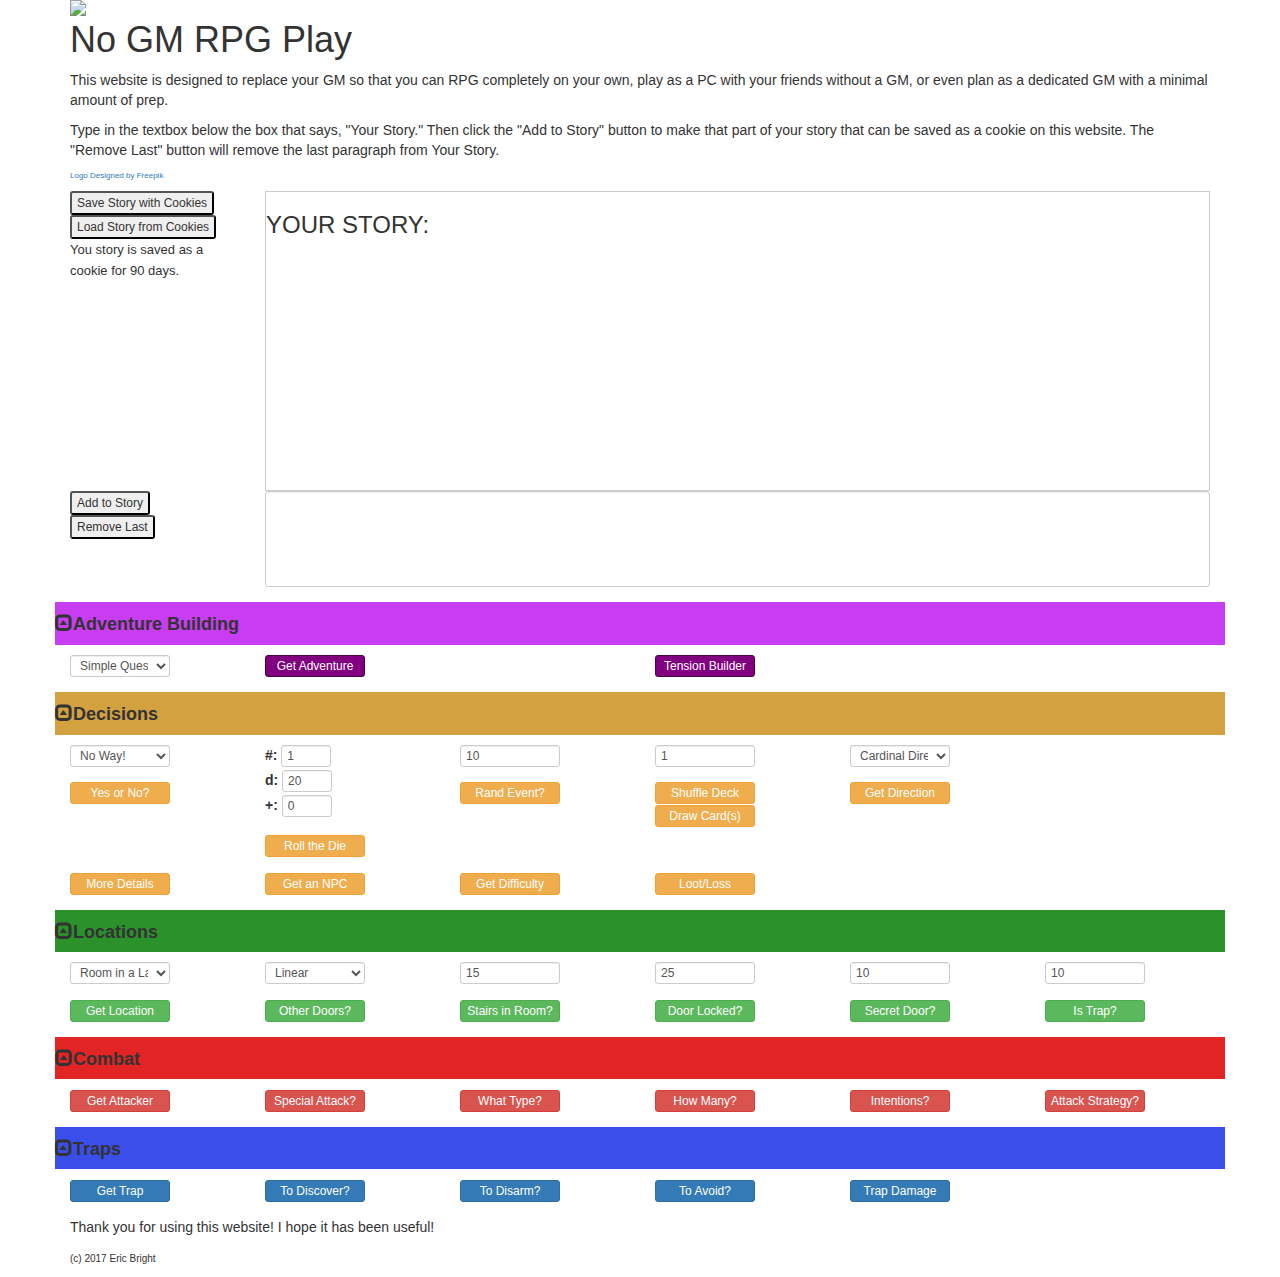
==== addtext.html @ 0b3a9a2c "Add files via upload" ====
<!DOCTYPE html>
<html lang="en">
    
    <head>
        <meta charset="utf-8">
        
        <meta http-equiv="X-UA-Compatible" content="IE=edge">
        
        <meta name="viewport" content="width=device-width, initial-scale=1.0">
        
        <title>No GM RPG Play</title>
        
        <meta name="description" content="A website to replace your GM so you can RPG completely on your own.">
        
        <!-- Latest compiled and minified CSS -->
        <link rel="stylesheet" href="https://maxcdn.bootstrapcdn.com/bootstrap/3.3.7/css/bootstrap.min.css">

        <!-- jQuery library -->
        <script src="https://ajax.googleapis.com/ajax/libs/jquery/3.1.1/jquery.min.js"></script>

        <!-- Latest compiled JavaScript -->
        <script src="https://maxcdn.bootstrapcdn.com/bootstrap/3.3.7/js/bootstrap.min.js"></script>
        
        <link rel="stylesheet" href="nogmcss.css">
        
        <script src="nogmjs2.js"></script>
        
    </head>

    <body onload="shuffleBothCardArrays()">
        <div class="container">
            <div class="row">
                <div class="col-sm-12">
                    <img src="images/NoGMLogo5.png" style="float:left;"/><h1>No GM RPG Play</h1>
                    <p>This website is designed to replace your GM so that you can RPG completely on your own, play as a PC with your friends without a GM, or even plan as a dedicated GM with a minimal amount of prep.</p>
                    <p>Type in the textbox below the box that says, "Your Story."  Then click the "Add to Story" button to make that part of your story that can be saved as a cookie on this website.  The "Remove Last" button will remove the last paragraph from Your Story.</p>
                    
                </div>
            </div>
            <div class="row">
                <div class="col-sm-12">
                <p style="font-size:8px;"><a href="http://www.freepik.com/free-vector/dragon-logo-template-vector_753331.htm">Logo Designed by Freepik</a></p>
                </div>
            </div>
        </div>
        
        
        <div class="container">
            <div class="row">
                <div class="col-sm-2">
                    <button class="button btn-xs" onclick="createCookie()">Save Story with Cookies</button>
                    <button class="button btn-xs" onclick="loadStory()">Load Story from Cookies</button>
                    
                    <br/><p><font size=-1>You story is saved as a cookie for 90 days.</font></p>
                </div>
                
                <div class="col-sm-10">
                    <div class="outputarea" id="mainText" style="font-size:12px;">
                        <h3>YOUR STORY:</h3>
                    </div>                    
                </div>
            </div>
        </div>
        
        <div class="container">
            <div class="row">
                <div class="col-sm-2">
                    <button class="button btn-xs" onclick="addText()">Add to Story</button>
                    <button class="button btn-xs" onclick="removeText()">Remove Last</button>
                </div>
                
                <div class="col-sm-10">
                    <div class="form-group">
                        <textarea class="form-control input-xs" rows="5" id="addText" style="resize:none;"></textarea>
                    </div>
                </div>
            </div>
        </div>
        
        <!-- ADVENTURE BUILDING CODE BEGINS -->
        <!-- Start with a collapsable header for the section -->
        <div class="container">
            <div class="row" style="background-color:#c83df2;">
                <h4><span class="glyphicon glyphicon-collapse-up" id="adventureIcon" onclick="collapseSection('adventureSection', 'adventureIcon')"></span><b>Adventure Building</b> </h4>
            </div>
        </div>
        
        <div class="container" style="background-image:url('images/adventure-60.jpg');" id="adventureSection">
        
            <div class="row"><p></p></div>
            <div class="row">
                <div class="col-sm-2">
                    <!-- Set the array to use for generating adventures -->
                    <form>
                    <div class="form-group">
                    <select class="form-control input-xs" id="advOpt" onchange="setAdvArray(this)" data-toggle="tooltip" title="Select how detailed of an adventure you would like to produce." style="width:100px">
                        <option>Simple Quest Seed</option>
                        <option>Full Adventure</option>
                    </select>
                    </div>
                    </form>
                </div>
                
                <div class="col-sm-2">
                <!-- Button to get an adventure up into the story box. -->
                <form>
                    <div class="form-group">
                    <button type="button" class="btn btn-warning btn-xs" onclick="postRandAdv()" style="width:100px;background-color:purple;border-color:#400740;">Get Adventure</button>
                    </div>
                </form>
                </div>
                
                <div class="col-sm-2">
                <!-- Button to get more details about the adventure up into the story box. -->
                <form>
                    <div class="form-group">
                    <button type="button" class="btn btn-warning btn-xs" onclick="getComplication()" style="width:100px;background-color:purple;border-color:#400740;display:none;" id="complicationButton">Complication</button>
                    </div>
                </form>
                </div>
                
                <div class="col-sm-2">
                <!-- Button to get a tension builder up into the story box. -->
                <form>
                    <div class="form-group">
                    <button type="button" class="btn btn-warning btn-xs" onclick="postRandArrayVal('Tension Builder: ', ' adventureText', tensionArray)" style="width:100px;background-color:purple;border-color:#400740;">Tension Builder</button>
                    </div>
                </form>
                </div>
                
                <div class="col-sm-2">
                <!-- Button to get the next encounter for the adventure up into the story box. -->
                <form>
                    <div class="form-group">
                    <button type="button" class="btn btn-warning btn-xs" onclick="getEncounter()" style="width:100px;background-color:purple;border-color:#400740;display:none;" id="encounterButton">Next Encounter</button>
                    </div>
                </form>
                </div>
                
                <div class="col-sm-2">
                <!-- Button to get the climax of the adventure up into the story box. -->
                <form>
                    <div class="form-group">
                    <button type="button" class="btn btn-warning btn-xs" onclick="getClimax()" style="width:100px;background-color:purple;border-color:#400740;display:none;" id="climaxButton">Get Climax</button>
                    </div>
                </form>
                </div>
                
            </div>
            
        </div>
        
        <!-- THIS IS DECISION CODE -->
        <div class="container">
            <div class="row" style="background-color:#d4a141;">
                <h4><span class="glyphicon glyphicon-collapse-up" id="decisionIcon" onclick="collapseSection('decisionSection', 'decisionIcon')"></span><b>Decisions</b> </h4>
            </div>
        </div>    
        
        <div class="container" style="background-image:url('images/two-dices-40.jpg');" id="decisionSection">    
            <div class="row"><p></p></div>
            
            <div class="row">
                <div class="col-sm-2">
                <!-- GET A YES OR NO ANSWER -->
                <!-- Selections stuff should go in here. -->
                <form>
                    <div class="form-group">
                    <select class="form-control input-xs" id="yesOpt" onchange="setYesArray(this)" data-toggle="tooltip" title="Select how likely an answer of Yes is to your question." style="width:100px">
                        <option>No Way!</option>
                        <option>Very Unlikely</option>
                        <option>Unlikely</option>
                        <option>Slightly Unlikely</option>
                        <option>Even Odds</option>
                        <option>Slightly Likely</option>
                        <option>Likely</option>
                        <option>Very Likely</option>
                        <option>For Sure!</option>
                    </select>
                    </div>
                </form>
                <!-- Button stuff should go in here. -->
                <form>
                    <div class="form-group">
                    <button type="button" class="btn btn-warning btn-xs" onclick="postRandArrayVal('Answer to Yes/No Question: ', ' decisionText', yesArray)" style="width:100px">Yes or No?</button>
                    </div>
                </form>
                </div>
                
                <div class="col-sm-2">
                <!-- GET RANDOM DIE ROLL -->
                <!-- Selections stuff should go in here. -->
                <form>
                    <div class="form-group">
                        <label for="dieNumber">#:</label>
                        <input class="form-control input-xs" type="number" min="1" max="100" value="1" id="dieNumber" data-toggle="tooltip" title="How many dice will you roll?" style="width:50px;display:inline;"/>
                        <br/><label for="dieOpt">d:</label>
                        <input class="form-control input-xs" type="number" min="2" max="100" value="20" id="dieOpt" data-toggle="tooltip" title="How many sides on the die?" style="width:50px;display:inline;"/>
                        <br/><label for="dieAdd">+:</label>
                        <input class="form-control input-xs" type="number" min="0" max="100" value="0" id="dieAdd" data-toggle="tooltip" title="How much to add to the die rolls?" style="width:50px;display:inline;"/>
                    </div>
                </form>
                <!-- Button stuff should go in here. -->
                <form>
                    <div class="form-group">
                    <button type="button" class="btn btn-warning btn-xs" onclick="getRandVal('-Sided Dice: ', 'dieNumber', 'dieOpt', 'dieAdd')" style="width:100px">Roll the Die</button>
                    </div>
                </form>
                </div>
                
                <div class="col-sm-2">
                <!-- GET RANDOM EVENT -->
                <!-- Selections stuff should go in here. -->
                <form>
                    <div class="form-group">
                        <input class="form-control input-xs" type="number" min="0" max="100" value="10" id="REOpt" data-toggle="tooltip" title="Set the percent chance of a random event occuring." style="width:100px"/>
                    </div>
                </form>
                <!-- Button stuff should go in here. -->
                <form>
                    <div class="form-group">
                    <button type="button" class="btn btn-warning btn-xs" onclick="getRandRE('REOpt')" style="width:100px">Rand Event?</button>
                    </div>
                </form>
                </div>
                
                <div class="col-sm-2">
                <!-- GET A RANDOM NUMBER OF CARDS FROM A DECK -->
                <!-- Selections stuff should go in here. -->
                <form>
                    <div class="form-group">
                        <input class="form-control input-xs" type="number" min="1" max="52" value="1" id="cardOpt" data-toggle="tooltip" title="How many cards to draw?" style="width:100px"/>
                    </div>
                </form>
                <!-- Button stuff should go in here. -->
                <form>
                    <div class="form-group">
                        <button type="button" class="btn btn-warning btn-xs" onclick="shuffleBothCardArrays()" style="width:100px;">Shuffle Deck</button>
                        <br/><button type="button" class="btn btn-warning btn-xs" onclick="getRandCards('cardOpt');" style="width:100px;">Draw Card(s)</button>
                    </div>
                </form>
                </div>
                
                <div class="col-sm-2">
                <!-- GET RANDOM DIRECTION. -->
                <!-- Selections stuff should go in here. -->
                <form>
                    <div class="form-group">
                    <select class="form-control input-xs" id="yesOpt" onchange="setDirectionArray(this)" data-toggle="tooltip" title="Select what type of direction you would like." style="width:100px">
                        <option>Cardinal Directions</option>
                        <option>8 Point Compass</option>
                        <option>Cardinal Plus Up/Down</option>
                        <option>24 Points (Up/Down)</option>
                    </select>
                    </div>
                </form>
                
                <!-- Button stuff should go in here. -->
                <form>
                    <div class="form-group">
                    <button type="button" class="btn btn-warning btn-xs" style="width:100px" onclick="postRandArrayVal('Direction: ', ' decisionText', dirArray)">Get Direction</button>
                    </div>
                </form>
                </div>
                
                <div class="col-sm-2"></div>
            </div>
            
            
            
            
            <div class="row">
                <div class="col-sm-2">
                <!-- GET MORE DETAILS -->
                <!-- Button stuff should go in here. -->
                <form>
                    <div class="form-group">
                    <button type="button" class="btn btn-warning btn-xs" onclick="getDetails(' decisionText')" style="width:100px">More Details</button>
                    </div>
                </form>
                </div>

                <div class="col-sm-2">
                <!-- GET AN NPC -->
                <!-- Button stuff should go in here. -->
                <form>
                    <div class="form-group">
                    <button type="button" class="btn btn-warning btn-xs" onclick="getNPC()" style="width:100px">Get an NPC</button>
                    </div>
                </form>
                </div>
                    
                <div class="col-sm-2">
                <!-- Decide Random Level of Difficulty -->
                <!-- Button stuff should go in here. -->
                <form>
                    <div class="form-group">
                    <button type="button" class="btn btn-warning btn-xs" onclick="postRandArrayVal('Difficulty: ', ' decisionText', difficultyArray)" style="width:100px">Get Difficulty</button>
                    </div>
                </form>
                </div>
                    
                <div class="col-sm-2">
                <!-- Get a Type of Loot or Loss -->
                <!-- Button stuff should go in here. -->
                <form>
                    <div class="form-group">
                    <button type="button" class="btn btn-warning btn-xs" onclick="postRandArrayVal('Loot or Loss: ', ' decisionText', lootArray)" data-toggle="tooltip" title="This gives you a type of loot or loss." style="width:100px">Loot/Loss</button>
                    </div>
                </form>
                </div>
                <div class="col-sm-4"></div>
            </div>
        </div>
    
        <!-- THIS IS LOCATION CODE -->
        <div class="container">
            <div class="row" style="background-color:#2b912b;">
                <h4><span class="glyphicon glyphicon-collapse-up" id="locationIcon" onclick="collapseSection('locationSection', 'locationIcon')"></span><b>Locations</b> </h4>
            </div>
        </div>
        
        <div class="container" style="background-image:url('images/forest-40.jpg');" id="locationSection">
            
            <div class="row"><p></p></div>
            
            <div class="row">
                <div class="col-sm-2">
                <!-- GET THE LOCATION -->
                <!-- Selections stuff should go in here. -->
                <form>
                    <div class="form-group">
                    <select class="form-control input-xs" id="locOpt" onchange="setLocArray(this)" data-toggle="tooltip" title="Select what type of area you are in." style="width:100px">
                        <option>Room in a Larger Structure</option>
                        <option>Building a City or Open Area</option>
                        <option>Room in a Cavern System</option>
                        <option>Outdoor Area</option>
                    </select>
                    </div>
                </form>
                
                <!-- Button stuff should go in here. -->
                <form>
                    <div class="form-group">
                    <button type="button" class="btn btn-success btn-xs" onclick="postRandArrayVal('Location: ', ' locationText', locArray)" style="width:100px">Get Location</button>
                    </div>
                </form>
                </div>
                    
                <div class="col-sm-2">
                <!-- GET THE NUMBER OF EXITS -->
                <!-- Selections stuff should go in here. -->
                <form>
                    <div class="form-group">
                    <select class="form-control input-xs" id="exitOpt" onchange="setExitArray(this)" data-toggle="tooltip" title="Select how inter-connected the rooms in this place are." style="width:100px">
                        <option>Linear</option>
                        <option>Branching</option>
                        <option>Sprawling</option>
                    </select>
                    </div>
                </form>
                
                <!-- Button stuff should go in here. -->
                <form>
                    <div class="form-group">
                    <button type="button" class="btn btn-success btn-xs" onclick="postRandArrayVal('Number of Additional Exits: ', ' locationText', exitArray)" style="width:100px">Other Doors?</button>
                    </div>
                </form>
                </div>
                    
                <div class="col-sm-2">
                <!-- DECIDE IF THERE ARE STAIRS -->
                <!-- Selections stuff should go in here. -->
                <form>
                    <div class="form-group">
                    <input class="form-control input-xs" type="number" min="0" max="100" value="15" id="stairPerc" data-toggle="tooltip" title="Set the percent chance of stairs being in the room." style="width:100px"/>
                    </div>
                </form>
                
                <!-- Button stuff should go in here. -->
                <form>
                    <div class="form-group">
                    <button type="button" class="btn btn-success btn-xs" onclick="areStairs('stairPerc')" style="width:100px">Stairs in Room?</button>
                    </div>
                </form>
                </div>
                    
                <div class="col-sm-2">
                <!-- DECIDE IF THERE ARE LOCKED DOORS -->
                <!-- Selections stuff should go in here. -->
                <form>
                    <div class="form-group">
                    <input class="form-control input-xs" type="number" min="0" max="100" value="25" id="lockedPerc" data-toggle="tooltip" title="Set the percent chance of there being a locked door in the room." style="width:100px"/>
                    </div>
                </form>

                <!-- Button stuff should go in here. -->
                <form>
                    <div class="form-group">
                    <button type="button" class="btn btn-success btn-xs" onclick="isLocked('lockedPerc')" style="width:100px">Door Locked?</button>
                    </div>
                </form>
                </div>
                
                <div class="col-sm-2">
                <!-- DECIDE IF THERE ARE SECRET DOORS -->
                <!-- Button stuff should go in here. -->
                <form>
                    <div class="form-group">
                    <input class="form-control input-xs" type="number" min="0" max="100" value="10" id="secretPerc" data-toggle="tooltip" title="Set the percent chance of there being a secret door in the room." style="width:100px"/>
                    </div>
                </form>
                    
                <form>
                    <div class="form-group">
                    <button type="button" class="btn btn-success btn-xs" onclick="isSecret('secretPerc')" style="width:100px">Secret Door?</button>
                    </div>
                </form>
                </div>
                
                <div class="col-sm-2">
                <!-- DECIDE IF THERE IS A TRAP -->
                <!-- Button stuff should go in here. -->
                <form>
                    <div class="form-group">
                    <input class="form-control input-xs" type="number" min="0" max="100" value="10" id="trapPerc" data-toggle="tooltip" title="Set the percent chance of there being a trap in the room.  Alternately, use the Yes/No question in the Decision section." style="width:100px"/>
                    </div>
                </form>
                    
                <form>
                    <div class="form-group">
                    <button type="button" class="btn btn-success btn-xs" onclick="isTrap('trapPerc')" style="width:100px">Is Trap?</button>
                    </div>
                </form>
                </div>
            </div>
        </div>
        
        <!-- THIS IS COMBAT CODE -->
        <div class="container">
            <div class="row" style="background-color:#e22424;">
                <h4><span class="glyphicon glyphicon-collapse-up" id="combatIcon" onclick="collapseSection('combatSection', 'combatIcon')"></span><b>Combat</b> </h4>
            </div>
        </div>
        
        <div class="container" style="background-image:url('images/gladiator-40.jpg');" id="combatSection">
            <div class="row"><p></p></div>
            
            <div class="row">
                <div class="col-sm-2">
                <!-- GET THE COMBATANT -->
                <!-- Button stuff should go in here. -->
                <form>
                    <div class="form-group">
                    <button type="button" class="btn btn-danger btn-xs" onclick="getCombatant()" style="width:100px">Get Attacker</button>
                    </div>
                </form>
                </div>
                    
                <div class="col-sm-2">
                <!-- GET SPECIAL ATTACK -->
                <!-- Button stuff should go in here. -->
                <form>
                    <div class="form-group">
                    <button type="button" class="btn btn-danger btn-xs" onclick="postRandArrayVal('Special Attack: ', ' combatText', specialArray)" style="width:100px">Special Attack?</button>
                    </div>
                </form>
                </div>
                    
                <div class="col-sm-2">
                <!-- GET COMBATANT TYPE -->
                <!-- Button stuff should go in here. -->
                <form>
                    <div class="form-group">
                    <button type="button" class="btn btn-danger btn-xs" onclick="postRandArrayVal('Type of Combatant: ', ' combatText', combatTypeArray)" style="width:100px">What Type?</button>
                    </div>
                </form>
                </div>
                    
                <div class="col-sm-2">
                <!-- GET AMOUNT OF ATTACKERS -->
                <!-- Button stuff should go in here. -->
                <form>
                    <div class="form-group">
                    <button type="button" class="btn btn-danger btn-xs" onclick="postRandArrayVal('Number of Attackers: ', ' combatText', combatAmountArray)" style="width:100px">How Many?</button>
                    </div>
                </form>
                </div>
                    
                <div class="col-sm-2">
                <!-- GET COMBATANT INTENT -->
                <!-- Button stuff should go in here. -->
                <form>
                    <div class="form-group">
                    <button type="button" class="btn btn-danger btn-xs" onclick="postRandArrayVal('Attacker Intentions: ', ' combatText', intentArray)" style="width:100px">Intentions?</button>
                    </div>
                </form>
                </div>
                    
                <div class="col-sm-2">
                <!-- GET COMBATANT STRATEGY -->
                <!-- Button stuff should go in here. -->
                <form>
                    <div class="form-group">
                    <button type="button" class="btn btn-danger btn-xs" onclick="postRandArrayVal('Attacker Strategy: ', ' combatText', strategyArray)" style="width:100px">Attack Strategy?</button>
                    </div>
                </form>
                </div>
            </div>
        </div>
        
        <div class="container">
            <div class="row" style="background-color:#3a4eea;">
                <h4><span class="glyphicon glyphicon-collapse-up" id="trapIcon" onclick="collapseSection('trapSection', 'trapIcon')"></span><b>Traps</b> </h4>
            </div>
        </div>
        
        <!-- THIS IS TRAP CODE -->
        <div class="container" style="background-image:url('images/cobweb-60.jpg');" id="trapSection">
            <div class="row"><p></p></div>
            
            <div class="row">
                <div class="col-sm-2">
                <!-- GET THE TRAP -->
                <!-- Button stuff should go in here. -->
                <form>
                    <div class="form-group">
                    <button type="button" class="btn btn-primary btn-xs" onclick="getTrap()" style="width:100px">Get Trap</button>
                    </div>
                </form>
                </div>
                    
                <div class="col-sm-2">
                <!-- GET TRAP DIFFICULTY TO DISCOVER -->
                <!-- Button stuff should go in here. -->
                <form>
                    <div class="form-group">
                    <button type="button" class="btn btn-primary btn-xs" onclick="postRandArrayVal('Difficult to Discover: ', ' trapText', difficultyArray)" style="width:100px">To Discover?</button>
                    </div>
                </form>
                </div>
                    
                <div class="col-sm-2">
                <!-- GET TRAP DIFFICULTY TO DISARM -->
                <!-- Button stuff should go in here. -->
                <form>
                    <div class="form-group">
                    <button type="button" class="btn btn-primary btn-xs" onclick="postRandArrayVal('Difficulty to Disarm: ', ' trapText', difficultyArray)" style="width:100px">To Disarm?</button>
                    </div>
                </form>
                </div>
                    
                <div class="col-sm-2">
                <!-- GET TRAP DIFFICULTY TO AVOID -->
                <!-- Button stuff should go in here. -->
                <form>
                    <div class="form-group">
                    <button type="button" class="btn btn-primary btn-xs" onclick="postRandArrayVal('Difficulty to Avoid: ', ' trapText', difficultyArray)" style="width:100px">To Avoid?</button>
                    </div>
                </form>
                </div>
                    
                <div class="col-sm-2">
                <!-- GET TRAP DAMAGE AMOUNT -->
                <!-- Button stuff should go in here. -->
                <form>
                    <div class="form-group">
                    <button type="button" class="btn btn-primary btn-xs" onclick="postRandArrayVal('Damage Amount from Trap: ', ' trapText', difficultyArray)" style="width:100px">Trap Damage</button>
                    </div>
                </form>
                </div>
                
                <div class="col-sm-2"></div>
            </div>
        </div>
        
        <div class="container">
            <div class="row">
                <div class="col-xs-12">
                    <p>Thank you for using this website!  I hope it has been useful!</p>
                    
                    <p><font size=-2>(c) 2017 Eric Bright</font></p>
                </div>
            </div>
        </div>
        
    </body>
    </html>
---- nogmcss.css ----
/*.locbutton {
    background: green;
    background: -webkit-linear-gradient(left top, #31BB19, #1F830D);
    background: -o-linear-gradient(bottom right, #31BB19, #1F830D);
    background: -moz-linear-gradient(bottom right, #31BB19, #1F830D);
    background: linear-gradient(to bottom right, #31BB19, #1F830D);
    border: black;
    color: black;
    text-align: center;
    font-size: 14px;
    border-radius: 8px;
    font-weight: bold;
    font-family: monospace;
}*/

.locbutton {
    padding: 4px 4px;
    color: #ffffff;
    background-color: #5cb85c;
    border-radius: 2px;
    border: 2px solid #000000;
    box-shadow: 0 5px #999999;
    text-align: center;
    font-size: 12px;
    width: 100px;
}

.locbutton:active {
    box-shadow: 0 5px #666;
  transform: translateY(4px);
}

.input-xs {
  height: 22px;
  padding: 2px 5px;
  font-size: 12px;
  line-height: 1.5; /* If Placeholder of the input is moved up, rem/modify this. */
  border-radius: 3px;
}

.borderedgray {
	margin-top:2px;
    margin-bottom:2px;
    margin-left:2px;
    margin-right:2px;
	border: #cdcdcd medium solid;
	border-radius: 2px;
	-moz-border-radius: 2px;
	-webkit-border-radius: 2px;
}

.borderedblack {
	margin-top:2px;
    margin-bottom:2px;
    margin-left:2px;
    margin-right:2px;
	border: black medium solid;
	border-radius: 2px;
	-moz-border-radius: 2px;
	-webkit-border-radius: 2px;
}

.outputarea {
  height: 300px;
  border: 1px solid #ccc;
}

#mainText {
    overflow:scroll;
}

.boldText {
    font-weight: bold;
}

.adventureText {
    color: #a90ad9;
}

.decisionText {
    color: #bc9100;
}

.locationText {
    color: #039803;
}

.combatText {
    color: #ff0000;
}

.trapText {
    color: blue;
}
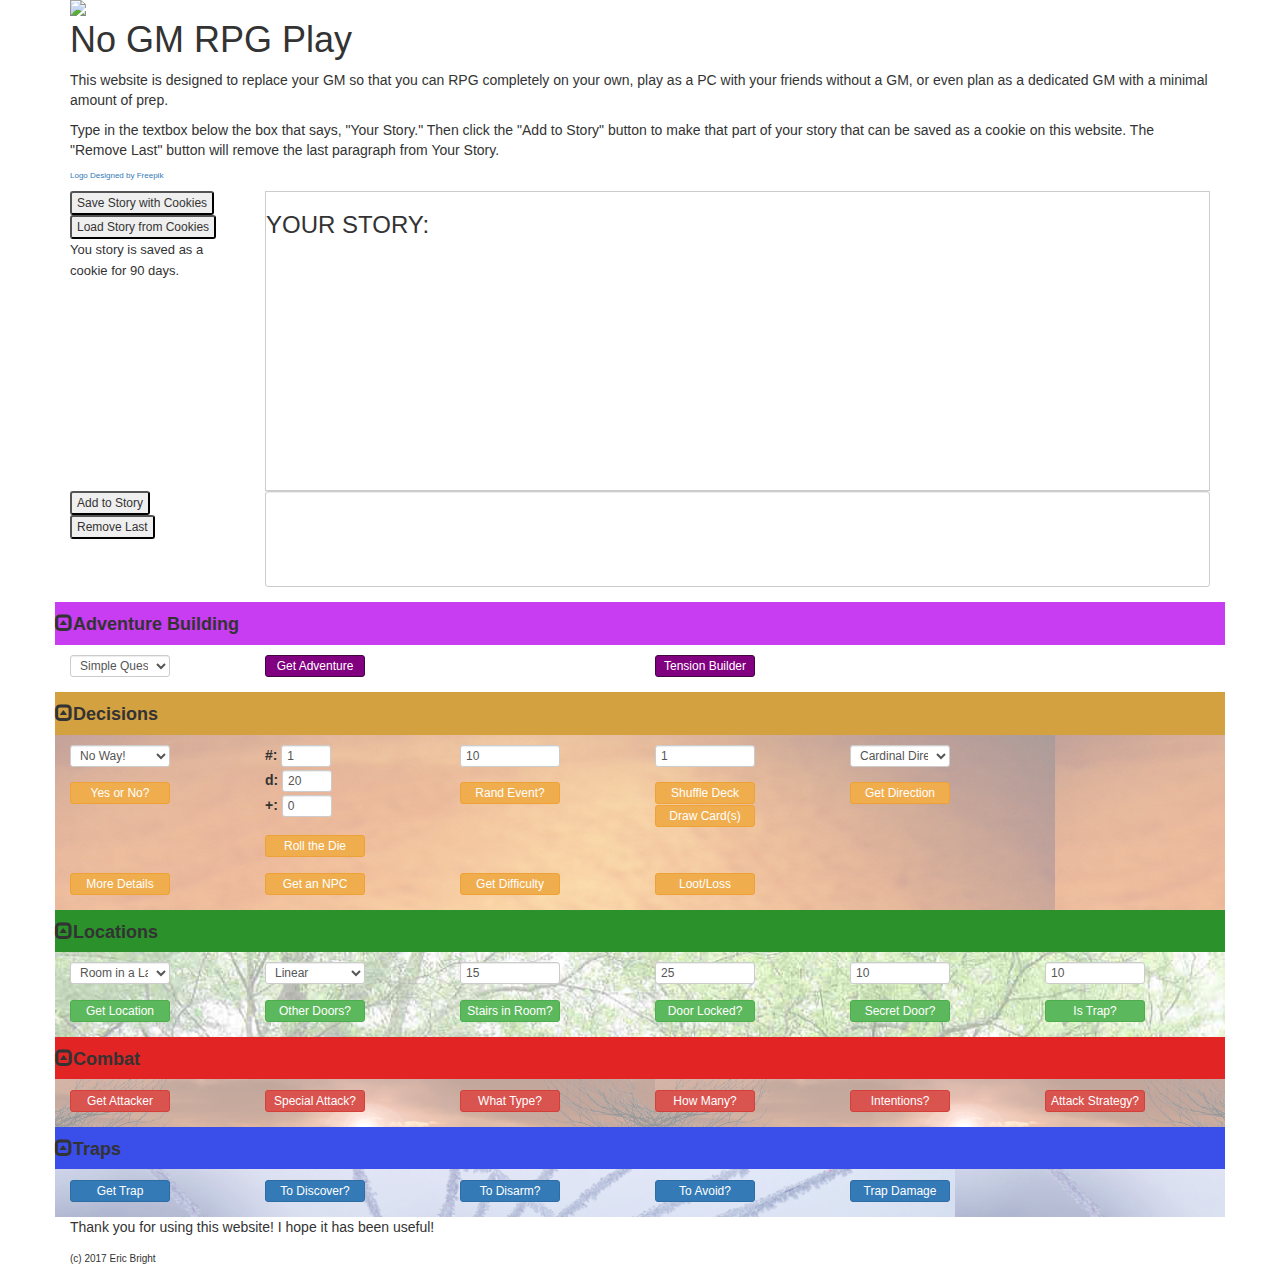
==== commit d095f799: "Update addtext.html" ====
--- a/addtext.html
+++ b/addtext.html
@@ -31,7 +31,7 @@
         <div class="container">
             <div class="row">
                 <div class="col-sm-12">
-                    <img src="images/NoGMLogo5.png" style="float:left;"/><h1>No GM RPG Play</h1>
+                    <img src="NoGMLogo5.png" style="float:left;"/><h1>No GM RPG Play</h1>
                     <p>This website is designed to replace your GM so that you can RPG completely on your own, play as a PC with your friends without a GM, or even plan as a dedicated GM with a minimal amount of prep.</p>
                     <p>Type in the textbox below the box that says, "Your Story."  Then click the "Add to Story" button to make that part of your story that can be saved as a cookie on this website.  The "Remove Last" button will remove the last paragraph from Your Story.</p>
                     
@@ -85,7 +85,7 @@
             </div>
         </div>
         
-        <div class="container" style="background-image:url('images/adventure-60.jpg');" id="adventureSection">
+        <div class="container" style="background-image:url('adventure-60.jpg');" id="adventureSection">
         
             <div class="row"><p></p></div>
             <div class="row">
@@ -157,7 +157,7 @@
             </div>
         </div>    
         
-        <div class="container" style="background-image:url('images/two-dices-40.jpg');" id="decisionSection">    
+        <div class="container" style="background-image:url('two-dices-40.jpg');" id="decisionSection">    
             <div class="row"><p></p></div>
             
             <div class="row">
@@ -320,7 +320,7 @@
             </div>
         </div>
         
-        <div class="container" style="background-image:url('images/forest-40.jpg');" id="locationSection">
+        <div class="container" style="background-image:url('forest-40.jpg');" id="locationSection">
             
             <div class="row"><p></p></div>
             
@@ -443,7 +443,7 @@
             </div>
         </div>
         
-        <div class="container" style="background-image:url('images/gladiator-40.jpg');" id="combatSection">
+        <div class="container" style="background-image:url('gladiator-40.jpg');" id="combatSection">
             <div class="row"><p></p></div>
             
             <div class="row">
@@ -516,7 +516,7 @@
         </div>
         
         <!-- THIS IS TRAP CODE -->
-        <div class="container" style="background-image:url('images/cobweb-60.jpg');" id="trapSection">
+        <div class="container" style="background-image:url('cobweb-60.jpg');" id="trapSection">
             <div class="row"><p></p></div>
             
             <div class="row">
@@ -585,4 +585,4 @@
         </div>
         
     </body>
-    </html>+    </html>
